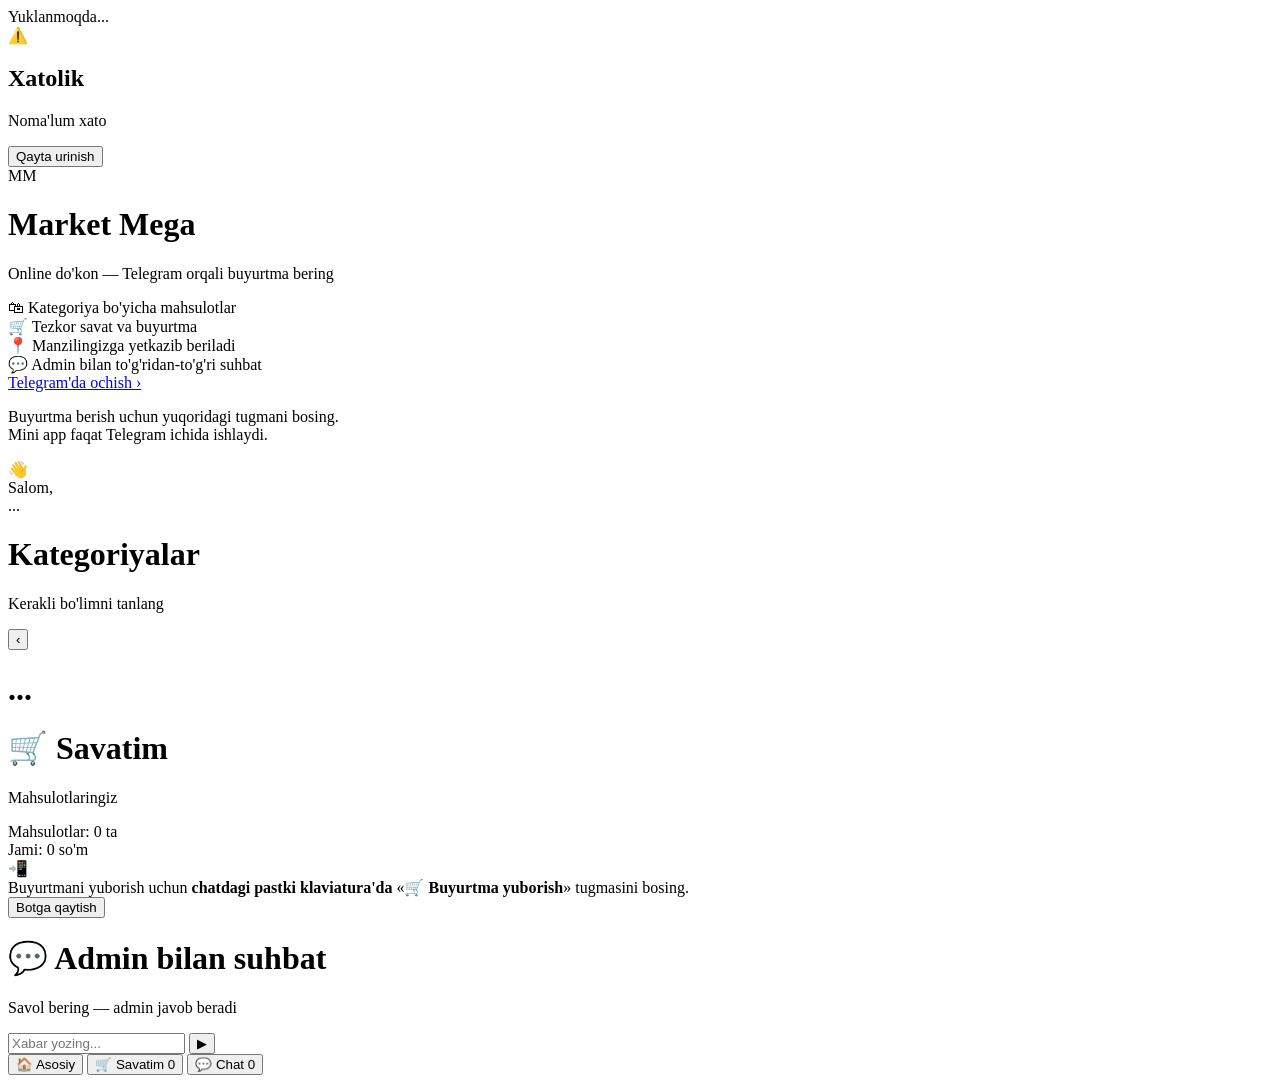
==== app/static/webapp/index.html @ 4e4cd4fd "feat: server-side cart, order submit moves to bot keyboard" ====
<!DOCTYPE html>
<html lang="uz">
<head>
    <meta charset="UTF-8">
    <meta name="viewport" content="width=device-width, initial-scale=1, viewport-fit=cover, user-scalable=no">
    <meta name="theme-color" content="#6366f1">
    <title>Market Mega</title>
    <link rel="stylesheet" href="/static/webapp/app.css">
    <script src="https://telegram.org/js/telegram-web-app.js"></script>
</head>
<body>
    <div id="app">
        <!-- Loading screen -->
        <div id="loader" class="screen loader-screen">
            <div class="loader-logo"><div class="loader-spinner"></div></div>
            <div class="loader-text">Yuklanmoqda...</div>
        </div>

        <!-- Error screen -->
        <div id="error-screen" class="screen hidden">
            <div class="error-box">
                <div class="error-icon">⚠️</div>
                <h2>Xatolik</h2>
                <p id="error-text">Noma'lum xato</p>
                <button id="btn-reload" class="btn-reload" onclick="location.reload()">Qayta urinish</button>
                <button id="btn-close" class="btn-reload" style="display:none; margin-top:8px; background:#6b7280" onclick="closeWebApp()">Yopish</button>
            </div>
        </div>

        <!-- Landing screen — brauzerda ko'rinadi -->
        <div id="landing-screen" class="screen hidden">
            <div class="landing-wrap">
                <div class="landing-logo">MM</div>
                <h1 class="landing-title">Market Mega</h1>
                <p class="landing-sub">Online do'kon — Telegram orqali buyurtma bering</p>

                <div class="landing-features">
                    <div class="landing-feature">
                        <span class="lf-icon">🛍</span>
                        <span>Kategoriya bo'yicha mahsulotlar</span>
                    </div>
                    <div class="landing-feature">
                        <span class="lf-icon">🛒</span>
                        <span>Tezkor savat va buyurtma</span>
                    </div>
                    <div class="landing-feature">
                        <span class="lf-icon">📍</span>
                        <span>Manzilingizga yetkazib beriladi</span>
                    </div>
                    <div class="landing-feature">
                        <span class="lf-icon">💬</span>
                        <span>Admin bilan to'g'ridan-to'g'ri suhbat</span>
                    </div>
                </div>

                <a id="open-tg-btn" class="btn-open-tg" href="https://t.me/botmega_marketbot" target="_blank">
                    <span>Telegram'da ochish</span>
                    <span class="btn-arrow">›</span>
                </a>

                <p class="landing-note">
                    Buyurtma berish uchun yuqoridagi tugmani bosing.<br>
                    Mini app faqat Telegram ichida ishlaydi.
                </p>
            </div>
        </div>

        <!-- ========== TAB: HOME (categories / products) ========== -->
        <div id="tab-home" class="tab-screen hidden">
            <!-- Categories -->
            <div id="categories-screen" class="screen">
                <header class="app-header">
                    <div class="header-greeting">
                        <span class="wave">👋</span>
                        <div>
                            <div class="greeting-small">Salom,</div>
                            <div class="greeting-name" id="user-name">...</div>
                        </div>
                    </div>
                    <h1 class="section-title">Kategoriyalar</h1>
                    <p class="section-sub">Kerakli bo'limni tanlang</p>
                </header>
                <div class="categories-grid" id="categories-grid"></div>
            </div>

            <!-- Products -->
            <div id="products-screen" class="screen hidden">
                <header class="app-header with-back">
                    <button class="back-btn" onclick="App.showCategories()">‹</button>
                    <h1 id="products-title" class="section-title">...</h1>
                </header>
                <div class="products-list" id="products-list"></div>
            </div>
        </div>

        <!-- ========== TAB: CART ========== -->
        <div id="tab-cart" class="tab-screen hidden">
            <header class="app-header">
                <h1 class="section-title">🛒 Savatim</h1>
                <p class="section-sub" id="cart-sub">Mahsulotlaringiz</p>
            </header>
            <div class="cart-list" id="cart-list"></div>
            <div id="cart-summary-card" class="cart-summary-card hidden">
                <div class="summary-row">
                    <span>Mahsulotlar:</span>
                    <span id="cart-sum-items">0 ta</span>
                </div>
                <div class="summary-row total">
                    <span>Jami:</span>
                    <span id="cart-sum-total">0 so'm</span>
                </div>
                <div class="cart-instruction">
                    <div class="ci-icon">📲</div>
                    <div class="ci-text">
                        Buyurtmani yuborish uchun <b>chatdagi pastki klaviatura'da</b>
                        «<b>🛒 Buyurtma yuborish</b>» tugmasini bosing.
                    </div>
                </div>
                <button class="btn-order-large" onclick="App.closeApp()">
                    Botga qaytish
                </button>
            </div>
        </div>

        <!-- ========== TAB: CHAT ========== -->
        <div id="tab-chat" class="tab-screen hidden">
            <header class="app-header">
                <h1 class="section-title">💬 Admin bilan suhbat</h1>
                <p class="section-sub">Savol bering — admin javob beradi</p>
            </header>
            <div class="chat-window" id="chat-window"></div>
            <form id="chat-form" class="chat-form-app" onsubmit="App.sendMessage(event)">
                <input id="chat-input" type="text" placeholder="Xabar yozing..." autocomplete="off" maxlength="2000" required>
                <button type="submit" class="chat-send-btn">▶</button>
            </form>
        </div>

        <!-- ========== Bottom nav ========== -->
        <nav id="bottom-nav" class="bottom-nav hidden">
            <button class="nav-item active" data-tab="home" onclick="App.switchTab('home')">
                <span class="nav-icon">🏠</span>
                <span class="nav-label">Asosiy</span>
            </button>
            <button class="nav-item" data-tab="cart" onclick="App.switchTab('cart')">
                <span class="nav-icon">🛒</span>
                <span class="nav-label">Savatim</span>
                <span class="nav-badge hidden" id="nav-cart-badge">0</span>
            </button>
            <button class="nav-item" data-tab="chat" onclick="App.switchTab('chat')">
                <span class="nav-icon">💬</span>
                <span class="nav-label">Chat</span>
                <span class="nav-badge hidden" id="nav-chat-badge">0</span>
            </button>
        </nav>

        <div id="toast" class="toast hidden"></div>
    </div>
    <script src="/static/webapp/app.js"></script>
</body>
</html>
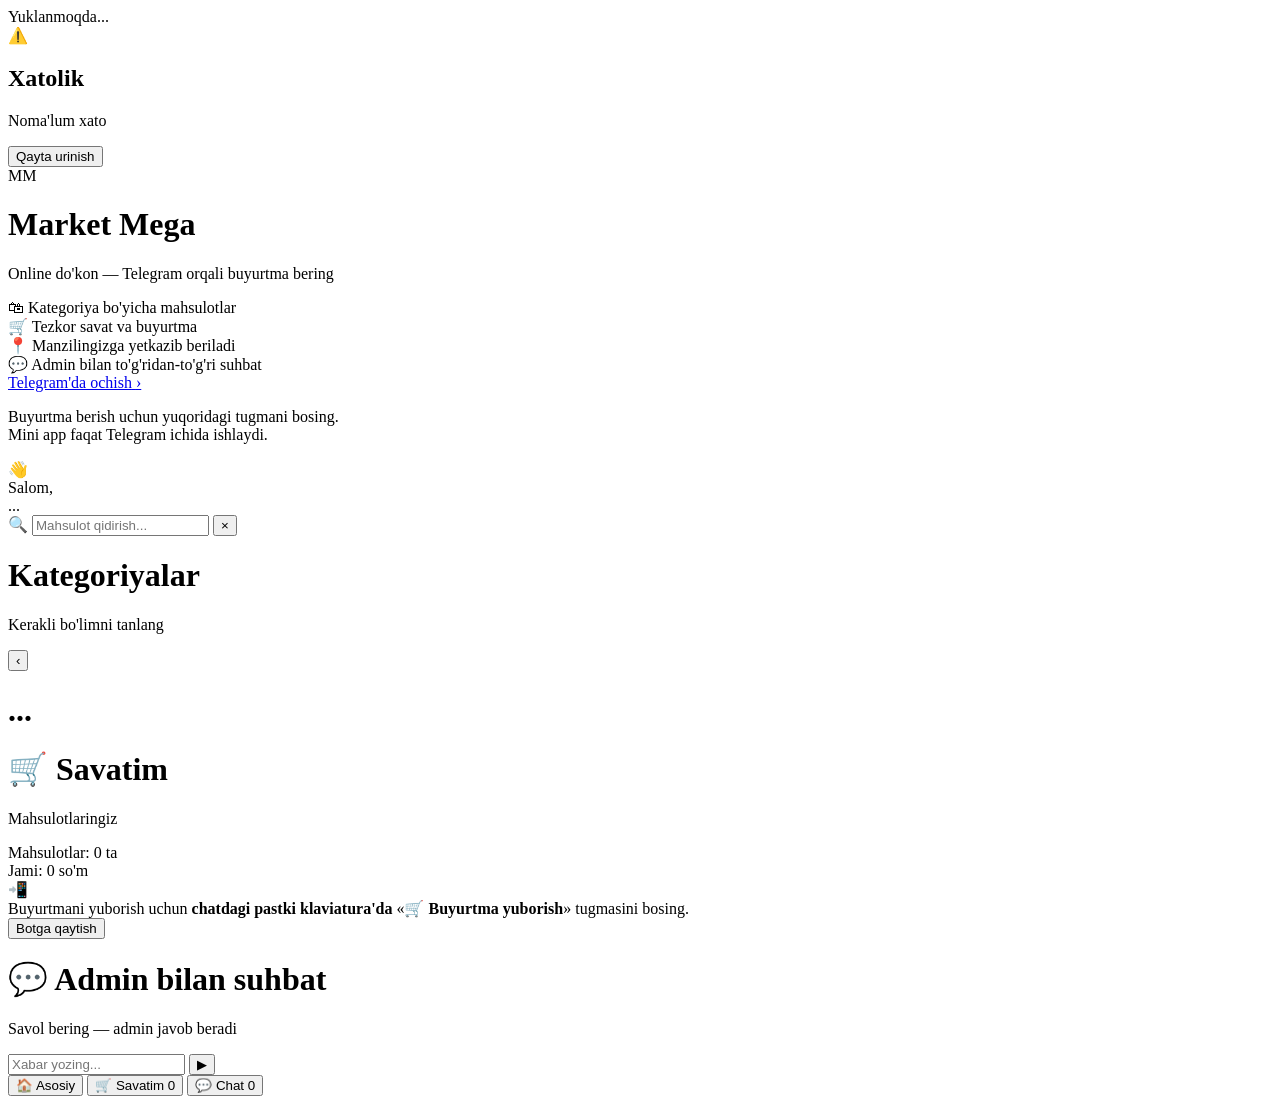
==== commit 281473ce: "feat: implement product search functionality with UI enhancements" ====
--- a/app/static/webapp/index.html
+++ b/app/static/webapp/index.html
@@ -5,7 +5,7 @@
     <meta name="viewport" content="width=device-width, initial-scale=1, viewport-fit=cover, user-scalable=no">
     <meta name="theme-color" content="#6366f1">
     <title>Market Mega</title>
-    <link rel="stylesheet" href="/static/webapp/app.css">
+    <link rel="stylesheet" href="/static/webapp/app.css?v=5">
     <script src="https://telegram.org/js/telegram-web-app.js"></script>
 </head>
 <body>
@@ -65,7 +65,7 @@
             </div>
         </div>
 
-        <!-- ========== TAB: HOME (categories / products) ========== -->
+        <!-- ========== TAB: HOME (categories / products / search) ========== -->
         <div id="tab-home" class="tab-screen hidden">
             <!-- Categories -->
             <div id="categories-screen" class="screen">
@@ -77,10 +77,24 @@
                             <div class="greeting-name" id="user-name">...</div>
                         </div>
                     </div>
-                    <h1 class="section-title">Kategoriyalar</h1>
-                    <p class="section-sub">Kerakli bo'limni tanlang</p>
+
+                    <div class="search-box">
+                        <span class="search-ic">🔍</span>
+                        <input id="search-input" type="search"
+                               placeholder="Mahsulot qidirish..."
+                               autocomplete="off"
+                               oninput="App.onSearchInput(this.value)">
+                        <button id="search-clear" class="search-clear hidden"
+                                onclick="App.clearSearch()" type="button">×</button>
+                    </div>
+
+                    <h1 id="categories-heading" class="section-title">Kategoriyalar</h1>
+                    <p id="categories-sub" class="section-sub">Kerakli bo'limni tanlang</p>
                 </header>
                 <div class="categories-grid" id="categories-grid"></div>
+
+                <!-- Qidiruv natijalari -->
+                <div id="search-results" class="products-list hidden"></div>
             </div>
 
             <!-- Products -->
@@ -155,6 +169,6 @@
 
         <div id="toast" class="toast hidden"></div>
     </div>
-    <script src="/static/webapp/app.js"></script>
+    <script src="/static/webapp/app.js?v=5"></script>
 </body>
 </html>
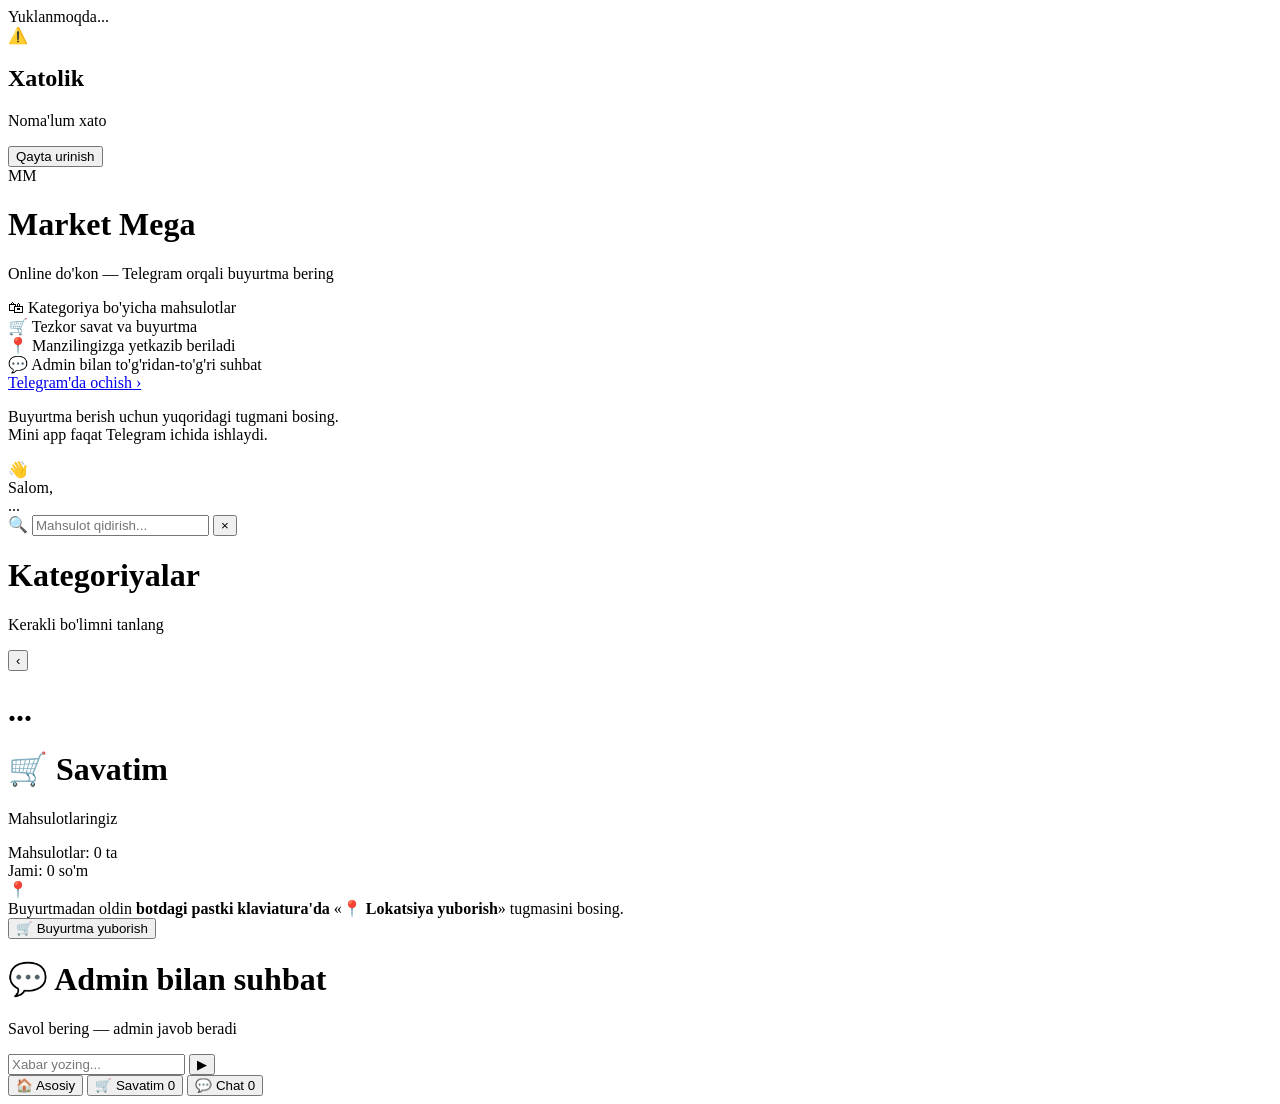
==== commit dba59f5a: "changed buyurtma yuborish and locate" ====
--- a/app/static/webapp/index.html
+++ b/app/static/webapp/index.html
@@ -5,7 +5,7 @@
     <meta name="viewport" content="width=device-width, initial-scale=1, viewport-fit=cover, user-scalable=no">
     <meta name="theme-color" content="#6366f1">
     <title>Market Mega</title>
-    <link rel="stylesheet" href="/static/webapp/app.css?v=5">
+    <link rel="stylesheet" href="/static/webapp/app.css?v=6">
     <script src="https://telegram.org/js/telegram-web-app.js"></script>
 </head>
 <body>
@@ -124,14 +124,14 @@
                     <span id="cart-sum-total">0 so'm</span>
                 </div>
                 <div class="cart-instruction">
-                    <div class="ci-icon">📲</div>
+                    <div class="ci-icon">📍</div>
                     <div class="ci-text">
-                        Buyurtmani yuborish uchun <b>chatdagi pastki klaviatura'da</b>
-                        «<b>🛒 Buyurtma yuborish</b>» tugmasini bosing.
+                        Buyurtmadan oldin <b>botdagi pastki klaviatura'da</b>
+                        «<b>📍 Lokatsiya yuborish</b>» tugmasini bosing.
                     </div>
                 </div>
-                <button class="btn-order-large" onclick="App.closeApp()">
-                    Botga qaytish
+                <button id="btn-submit-order" class="btn-order-large" onclick="App.submitOrder()">
+                    🛒 Buyurtma yuborish
                 </button>
             </div>
         </div>
@@ -169,6 +169,6 @@
 
         <div id="toast" class="toast hidden"></div>
     </div>
-    <script src="/static/webapp/app.js?v=5"></script>
+    <script src="/static/webapp/app.js?v=6"></script>
 </body>
 </html>
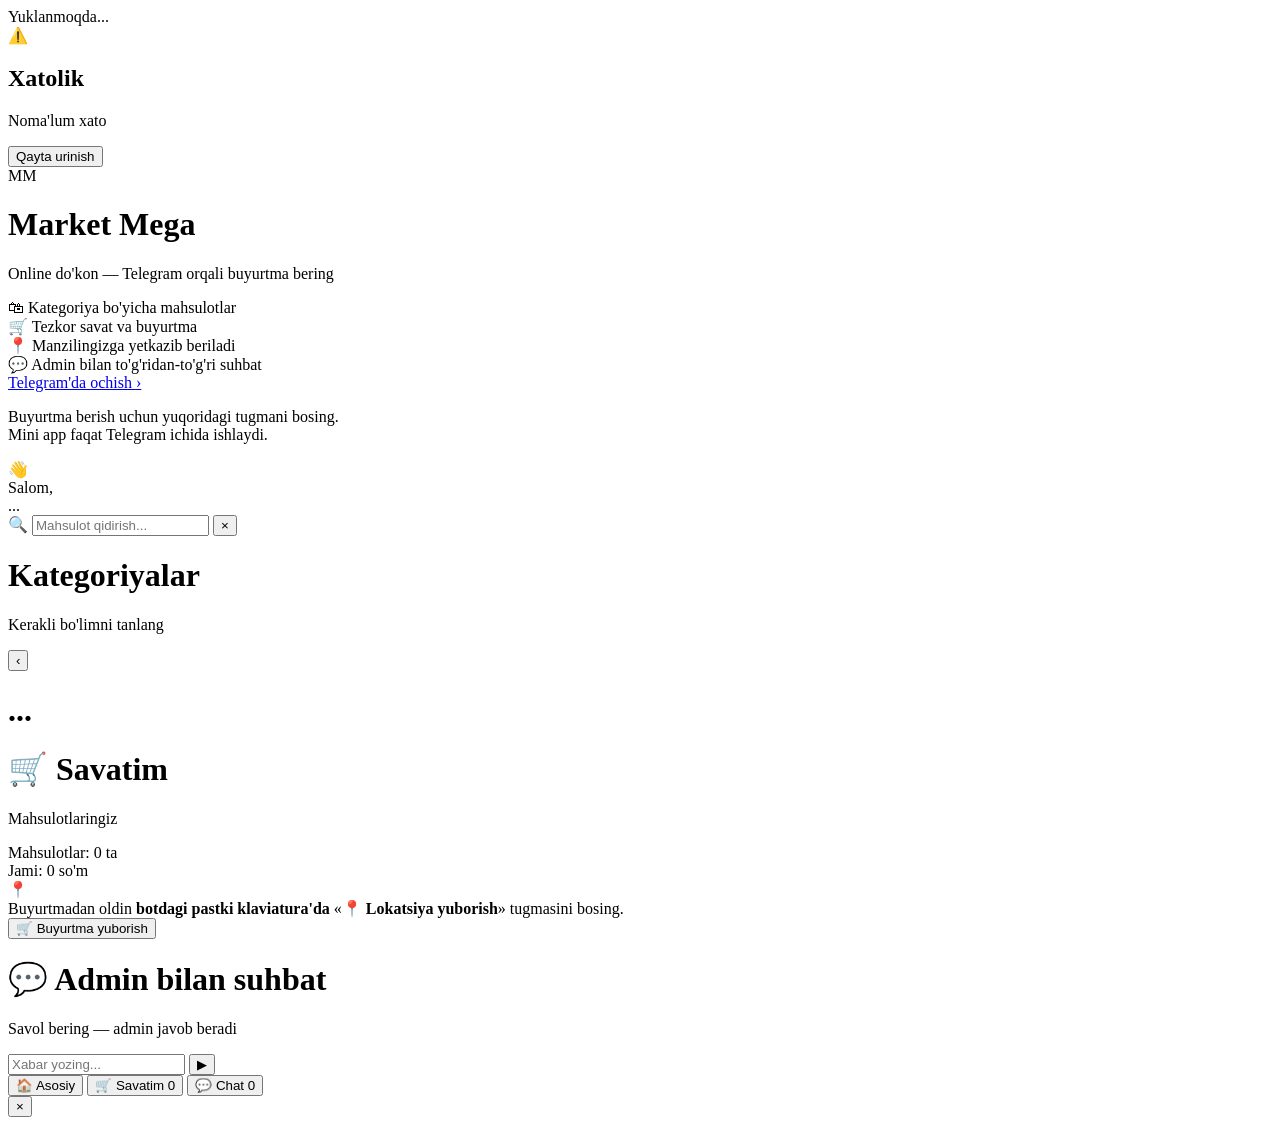
==== commit adfe04eb: "Добавлен лайтбокс для увеличения изображений продуктов" ====
--- a/app/static/webapp/index.html
+++ b/app/static/webapp/index.html
@@ -5,7 +5,7 @@
     <meta name="viewport" content="width=device-width, initial-scale=1, viewport-fit=cover, user-scalable=no">
     <meta name="theme-color" content="#6366f1">
     <title>Market Mega</title>
-    <link rel="stylesheet" href="/static/webapp/app.css?v=6">
+    <link rel="stylesheet" href="/static/webapp/app.css?v=10">
     <script src="https://telegram.org/js/telegram-web-app.js"></script>
 </head>
 <body>
@@ -168,7 +168,13 @@
         </nav>
 
         <div id="toast" class="toast hidden"></div>
+
+        <!-- ========== Image lightbox ========== -->
+        <div id="lightbox" class="lightbox hidden" onclick="App.closeImage(event)">
+            <button type="button" class="lightbox-close" onclick="App.closeImage(event)" aria-label="Yopish">×</button>
+            <img id="lightbox-img" class="lightbox-img" alt="" onclick="event.stopPropagation()">
+        </div>
     </div>
-    <script src="/static/webapp/app.js?v=6"></script>
+    <script src="/static/webapp/app.js?v=10"></script>
 </body>
 </html>
